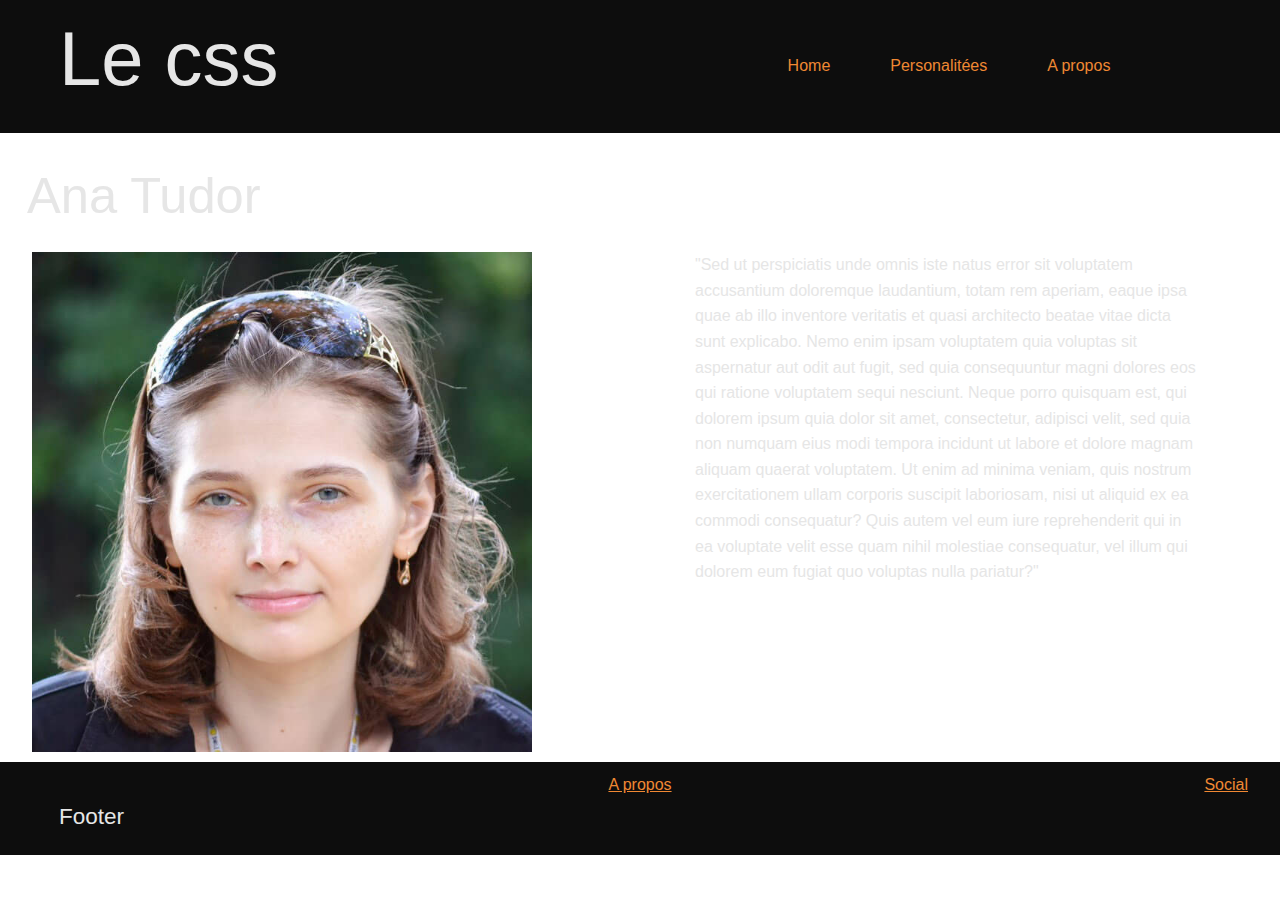
==== anatudor.html @ ff278bfe "commit 07/02/21" ====
<!DOCTYPE html>
<html lang="en" dir="ltr">

<head>
<meta charset="utf-8">
<meta name="viewport" content="width=device-width,initial-scale=1">
<title>Le CSS Hugo Pichard</title>
<link rel="stylesheet" href="css/reset.css">
<link rel="stylesheet" href="css/styles.css">
</head>
  <body class="layout ">
    <header class="header">
      <div class="grid-container halves">
        <h1 class="u-align-left">Le css</h1>
        <div class="navbar">
          <a href="index.html">Home</a>
          <a href="personality.html">Personalitées</a>
          <a href="#">A propos</a>
        </div>
      </div>
    </header>
    <main class="main">
      <h2>Ana Tudor</h2>
      <div class="grid-container halves ">
        <img src="images/AnaTudorSquare.jpg" alt="" class="article-illustration img">
        <p>"Sed ut perspiciatis unde omnis iste natus error sit voluptatem accusantium doloremque laudantium, totam rem aperiam, eaque ipsa quae ab illo inventore veritatis et quasi architecto beatae vitae dicta sunt explicabo. Nemo enim ipsam voluptatem quia voluptas sit aspernatur aut odit aut fugit, sed quia consequuntur magni dolores eos qui ratione voluptatem sequi nesciunt. Neque porro quisquam est, qui dolorem ipsum quia dolor sit amet, consectetur, adipisci velit, sed quia non numquam eius modi tempora incidunt ut labore et dolore magnam aliquam quaerat voluptatem. Ut enim ad minima veniam, quis nostrum exercitationem ullam corporis suscipit laboriosam, nisi ut aliquid ex ea commodi consequatur? Quis autem vel eum iure reprehenderit qui in ea voluptate velit esse quam nihil molestiae consequatur, vel illum qui dolorem eum fugiat quo voluptas nulla pariatur?"</p>
      </div>
    </main>
    <footer class="footer">
      <div class="grid-container">
        <h4 class="u-align-left">Footer</h4>
        <div>
          <a href="#">A propos</a>
        </div>
        <div>
          <a href="#" class="u-pull-right">Social</a>
        </div>
      </div>
    </footer>

  </body>
</html>
---- css/styles.css ----
/*
* Based on Barebones V3 itself Based of Skeleton by Dave Gamache
* Free to use under the MIT license.
*/

/* Table of contents
––––––––––––––––––––––––––––––––––––––––––––––––––
- Media Breakpoints
- Variables
- Grid
- Base Styles
- Typography
- Links
- Buttons
- Forms
- Lists
- Code
- Tables
- Spacing
- Utilities
- Clearing
- Media Queries
*/
@import "barebones.css";
@import "custom-properties.css";
@import "typo.css";
@import "images.css";
@import "grid.css";
@import "links.css";
@import "buttons.css";
@import "forms.css";
@import "lists.css";
@import "code-pre.css";
@import "tables.css";
@import "layout-spacing.css";
@import "mediaqueries.css";
@import "helpers-utilities.css";
@import "master.css";
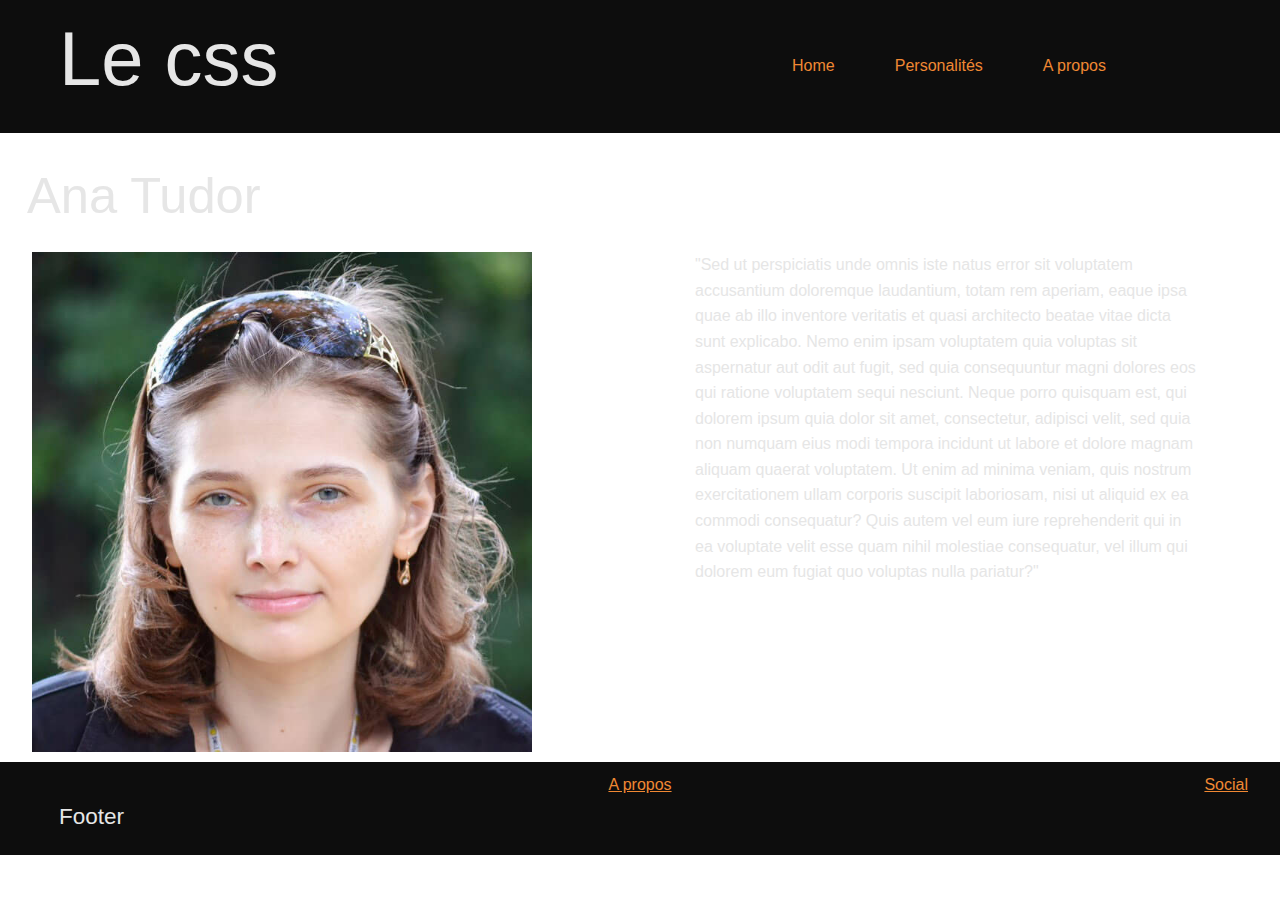
==== commit f78ba888: "commit 09/02/21" ====
--- a/anatudor.html
+++ b/anatudor.html
@@ -14,7 +14,7 @@
         <h1 class="u-align-left">Le css</h1>
         <div class="navbar">
           <a href="index.html">Home</a>
-          <a href="personality.html">Personalitées</a>
+          <a href="personality.html">Personalités</a>
           <a href="#">A propos</a>
         </div>
       </div>
